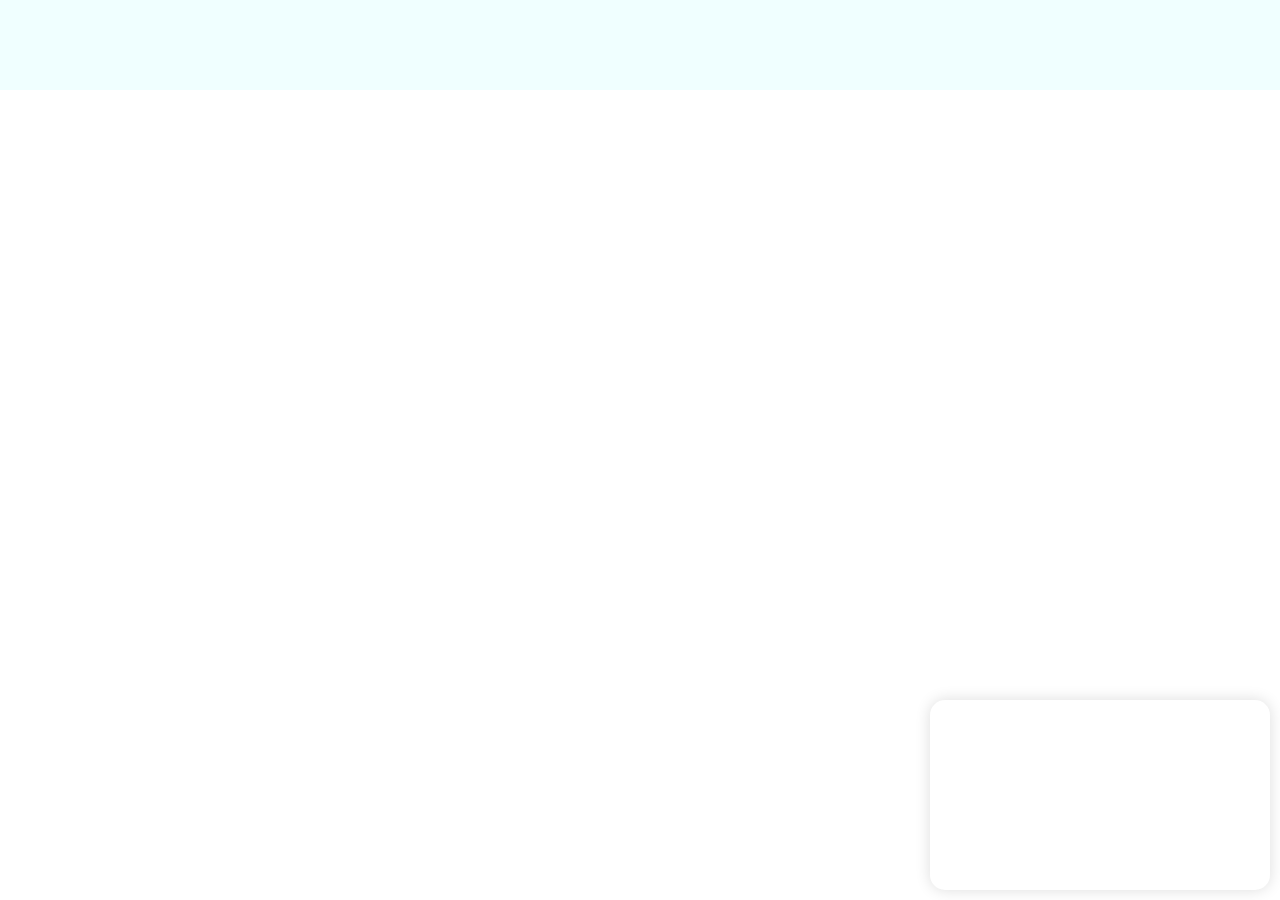
==== index.html @ 43679789 "my fist project3" ====
<!DOCTYPE html>
<html>

<head>
    <title>burl_bus</title>

    <link rel="stylesheet" href="https://unpkg.com/leaflet@1.7.1/dist/leaflet.css" integrity="sha512-xodZBNTC5n17Xt2atTPuE1HxjVMSvLVW9ocqUKLsCC5CXdbqCmblAshOMAS6/keqq/sMZMZ19scR4PsZChSR7A==" crossorigin="" />

    <script src="https://unpkg.com/leaflet@1.7.1/dist/leaflet.js" integrity="sha512-XQoYMqMTK8LvdxXYG3nZ448hOEQiglfqkJs1NOQV44cWnUrBc8PkAOcXy20w0vlaXaVUearIOBhiXZ5V3ynxwA==" crossorigin=""></script>

    <script src="https://d3js.org/topojson.v1.min.js"></script>
    <script src="https://ajax.googleapis.com/ajax/libs/jquery/3.5.1/jquery.min.js"></script>
    <script src="https://www.gstatic.com/firebasejs/7.15.5/firebase-app.js"></script>
    <script src="https://www.gstatic.com/firebasejs/7.15.5/firebase-database.js"></script>
    <meta name="viewport" content="width=device-width, initial-scale=1.0">
    <link rel="stylesheet" href="https://cdnjs.cloudflare.com/ajax/libs/font-awesome/4.7.0/css/font-awesome.min.css">
    <style>
        @import url('https://fonts.googleapis.com/css2?family=Kanit&display=swap');
        body {
            padding: 0;
            margin: 0;
            font-family: 'Kanit', sans-serif;
        }
        
        #nav {
            width: 100%;
            height: 90px;
            display: block;
            position: absolute;
            z-index: 9999;
            background-color: azure;
        }
        
        #nav>a {
            font-size: 22px;
            line-height: 90px;
            margin-left: 50px;
            text-decoration: none;
        }
        
        #map {
            position: absolute;
            width: 100%;
            height: 100%;
            z-index: 10;
        }
        
        .next_station {
            position: absolute;
            display: block;
            z-index: 999;
            width: 300px;
            height: 150px;
            border-radius: 15px;
            ;
            background-color: #FFFFFF;
            box-shadow: 0px 0px 15px 0px #DDD;
            bottom: 10px;
            right: 10px;
            font-family: 'Kanit', sans-serif;
        }
    </style>
</head>

<body>
    <div id="nav">
        <img src="" width="200px">
    </div>

    <div class="next_station" style="padding: 20px;">
        <center>
            <img src="" id="imgS">
            <p id="nextS"></p>
        </center>

    </div>
    <div id="map">
    </div>

    <script src="burl_bus.js"></script>
</body>

</html>
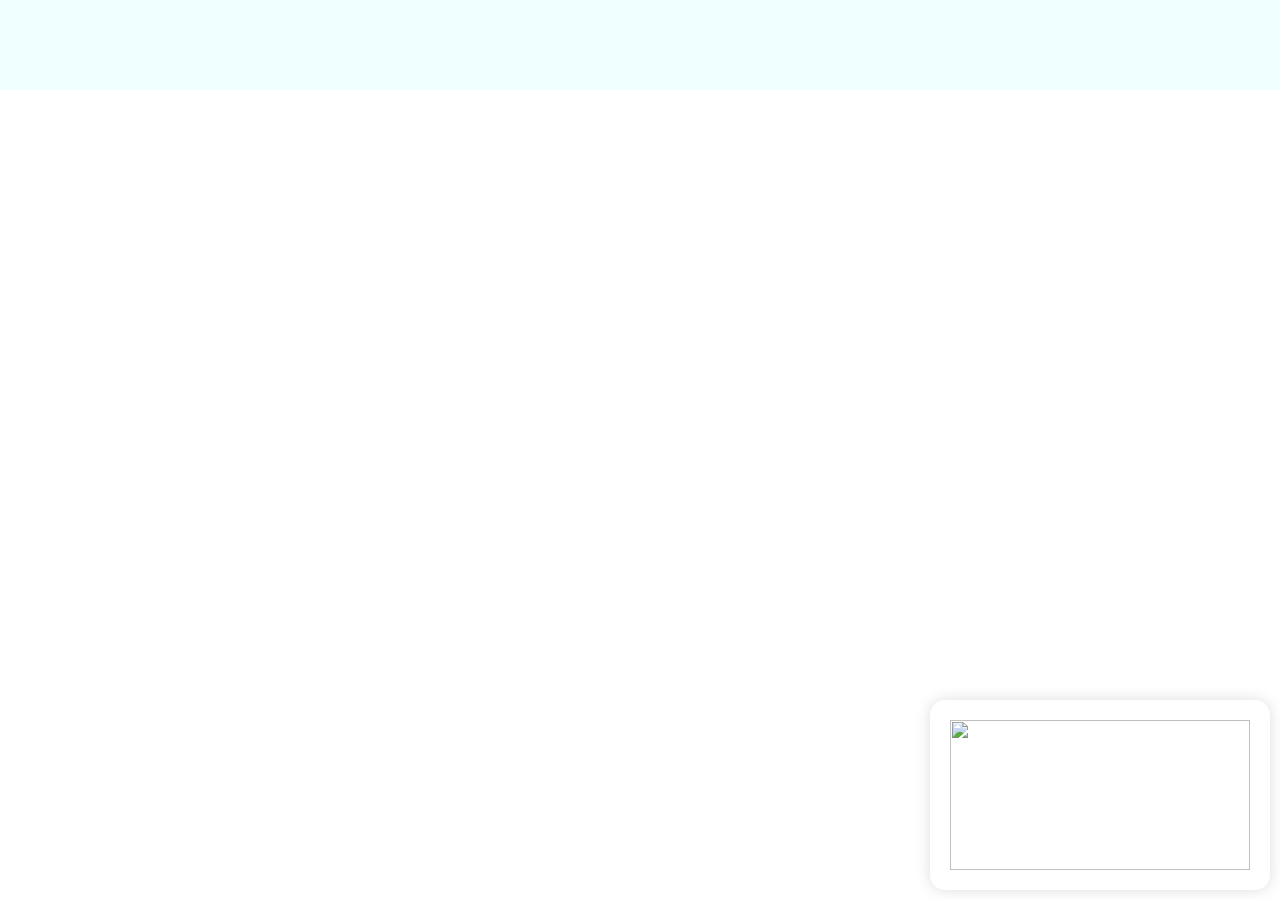
==== commit f71b86ec: "my fist project4" ====
--- a/index.html
+++ b/index.html
@@ -2,7 +2,7 @@
 <html>
 
 <head>
-    <title>burl_bus</title>
+    <title>burlbus</title>
 
     <link rel="stylesheet" href="https://unpkg.com/leaflet@1.7.1/dist/leaflet.css" integrity="sha512-xodZBNTC5n17Xt2atTPuE1HxjVMSvLVW9ocqUKLsCC5CXdbqCmblAshOMAS6/keqq/sMZMZ19scR4PsZChSR7A==" crossorigin="" />
 
@@ -59,6 +59,11 @@
             right: 10px;
             font-family: 'Kanit', sans-serif;
         }
+        
+        #imgS {
+            width: 300px;
+            height: 150px;
+        }
     </style>
 </head>
 
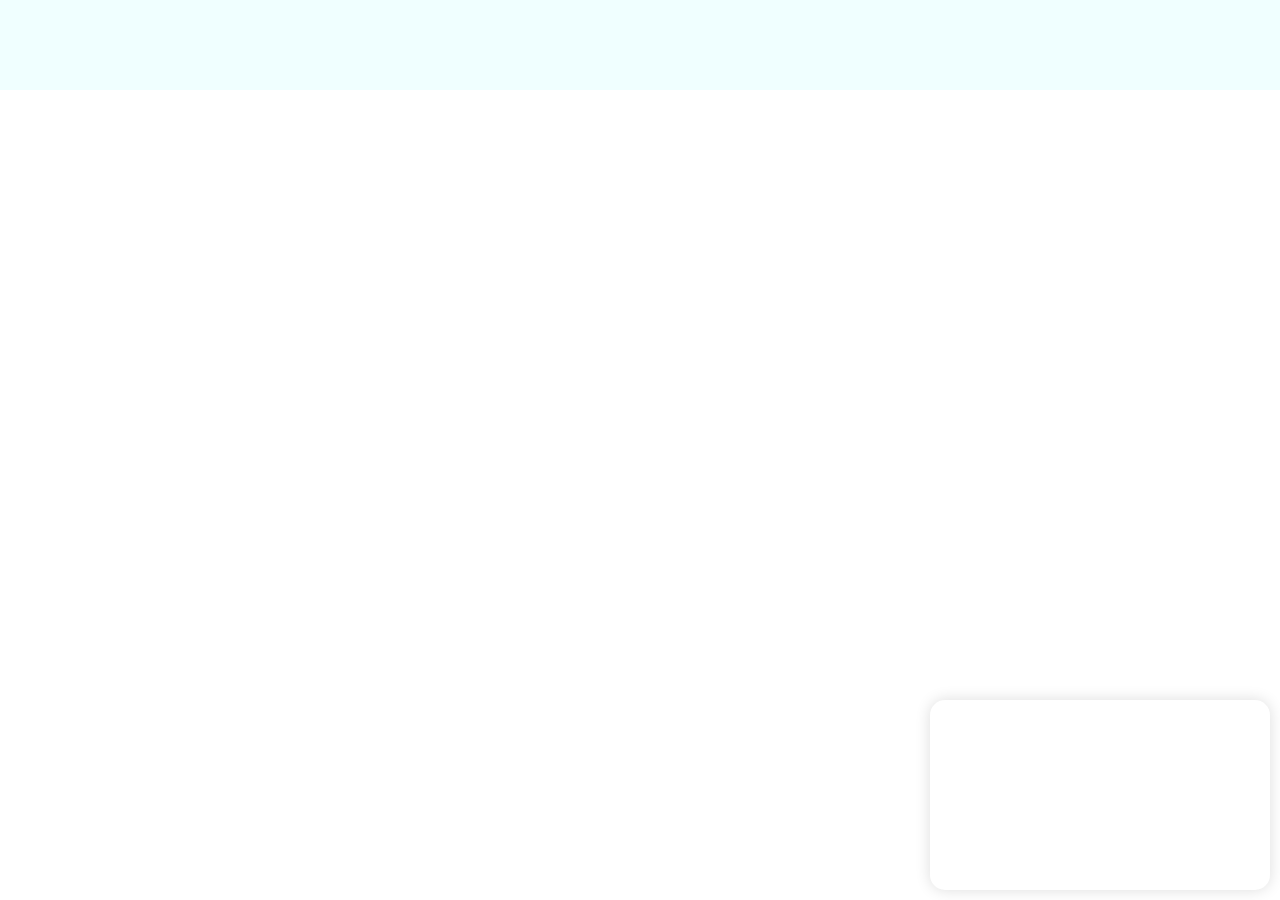
==== commit 02e2a1c9: "my fist project5" ====
--- a/index.html
+++ b/index.html
@@ -59,11 +59,6 @@
             right: 10px;
             font-family: 'Kanit', sans-serif;
         }
-        
-        #imgS {
-            width: 300px;
-            height: 150px;
-        }
     </style>
 </head>
 
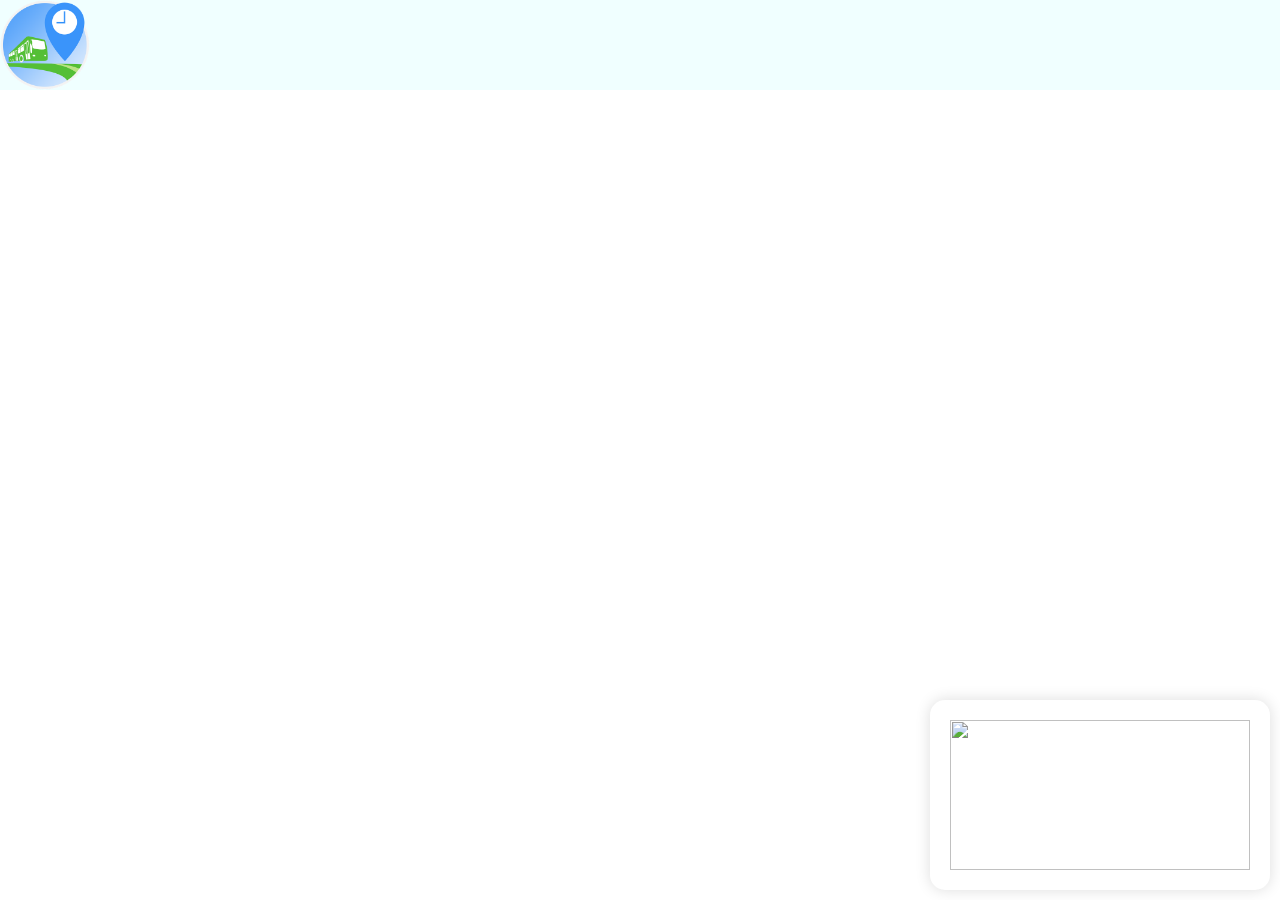
==== commit c365a73f: "my fist project5" ====
--- a/index.html
+++ b/index.html
@@ -59,12 +59,17 @@
             right: 10px;
             font-family: 'Kanit', sans-serif;
         }
+        
+        #imgS {
+            width: 300px;
+            height: 150px;
+        }
     </style>
 </head>
 
 <body>
     <div id="nav">
-        <img src="" width="200px">
+        <img src="./img/bus_logo.png" width="90px">
     </div>
 
     <div class="next_station" style="padding: 20px;">
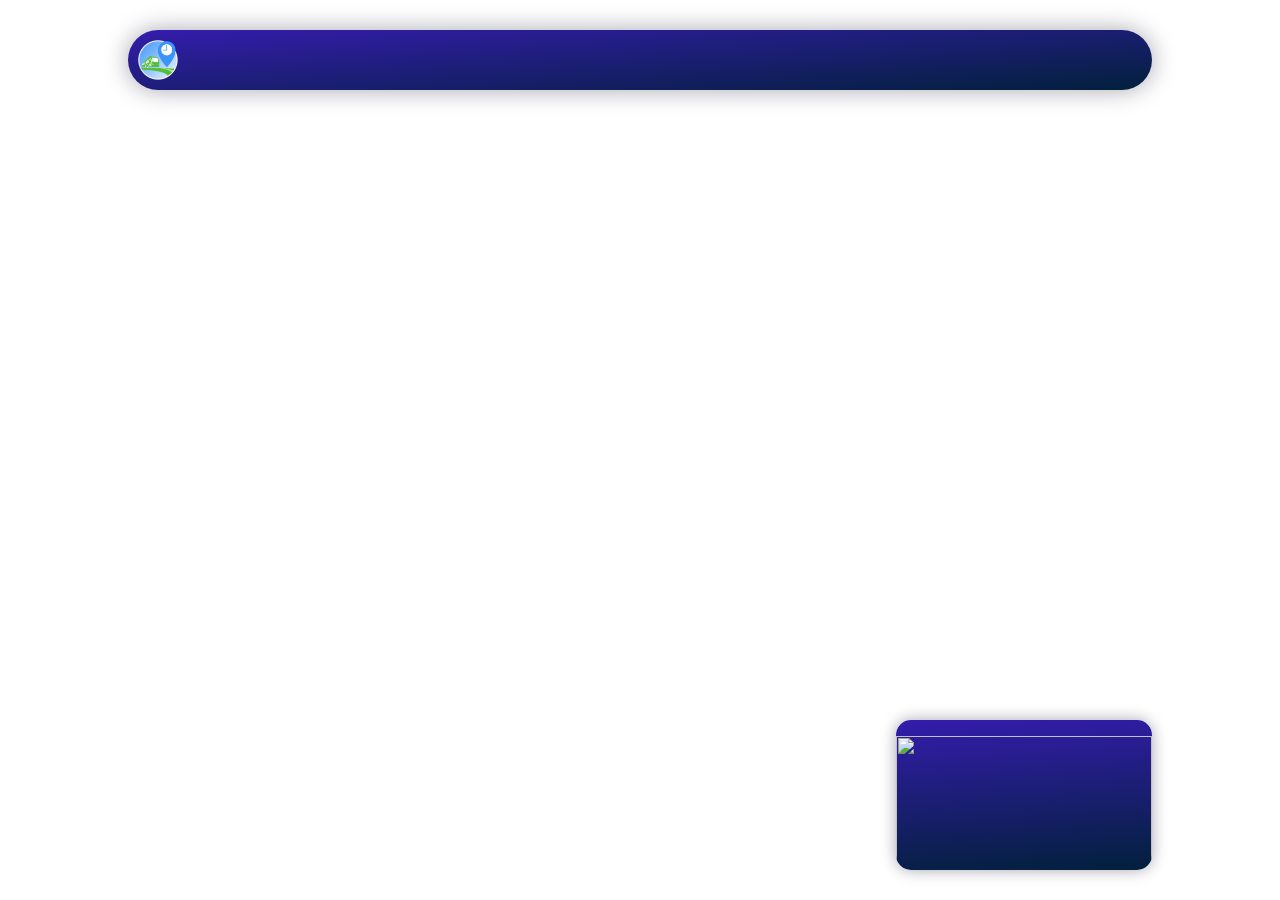
==== commit 755b567e: "my fist project8" ====
--- a/index.html
+++ b/index.html
@@ -3,7 +3,7 @@
 
 <head>
     <title>burlbus</title>
-
+    <meta charset="utf-8">
     <link rel="stylesheet" href="https://unpkg.com/leaflet@1.7.1/dist/leaflet.css" integrity="sha512-xodZBNTC5n17Xt2atTPuE1HxjVMSvLVW9ocqUKLsCC5CXdbqCmblAshOMAS6/keqq/sMZMZ19scR4PsZChSR7A==" crossorigin="" />
 
     <script src="https://unpkg.com/leaflet@1.7.1/dist/leaflet.js" integrity="sha512-XQoYMqMTK8LvdxXYG3nZ448hOEQiglfqkJs1NOQV44cWnUrBc8PkAOcXy20w0vlaXaVUearIOBhiXZ5V3ynxwA==" crossorigin=""></script>
@@ -23,12 +23,17 @@
         }
         
         #nav {
-            width: 100%;
-            height: 90px;
+            margin: 10%;
+            margin-top: 30px;
+            width: 80%;
+            height: 60px;
             display: block;
             position: absolute;
             z-index: 9999;
-            background-color: azure;
+            background: rgb(52, 28, 172);
+            background: linear-gradient(176deg, rgba(52, 28, 172, 1) 0%, rgba(2, 32, 60, 1) 100%);
+            box-shadow: 0px 0px 25px 0px #a7a6b0;
+            border-radius: 45px;
         }
         
         #nav>a {
@@ -49,19 +54,30 @@
             position: absolute;
             display: block;
             z-index: 999;
-            width: 300px;
+            width: 20%;
+            margin-left: 70%;
+            margin-right: 10%;
             height: 150px;
             border-radius: 15px;
-            ;
-            background-color: #FFFFFF;
-            box-shadow: 0px 0px 15px 0px #DDD;
-            bottom: 10px;
-            right: 10px;
+            overflow: hidden;
+            background: rgb(52, 28, 172);
+            background: linear-gradient(176deg, rgba(52, 28, 172, 1) 0%, rgba(2, 32, 60, 1) 100%);
+            box-shadow: 0px 0px 15px 0px #a7a6b0;
+            bottom: 30px;
+            color: #DDD;
             font-family: 'Kanit', sans-serif;
         }
         
+        @media only screen and (max-width: 600px) {
+            .next_station {
+                margin-left: 10%;
+                width: 80%;
+                margin-right: 10%;
+            }
+        }
+        
         #imgS {
-            width: 300px;
+            width: 100%;
             height: 150px;
         }
     </style>
@@ -69,13 +85,14 @@
 
 <body>
     <div id="nav">
-        <img src="./img/bus_logo.png" width="90px">
+        <img src="./img/bus_logo.png" width="40px" height="40px" style="margin:10px;">
     </div>
 
-    <div class="next_station" style="padding: 20px;">
+    <div class="next_station" style="">
         <center>
+            <p id="nextS"></p>
             <img src="" id="imgS">
-            <p id="nextS"></p>
+
         </center>
 
     </div>
